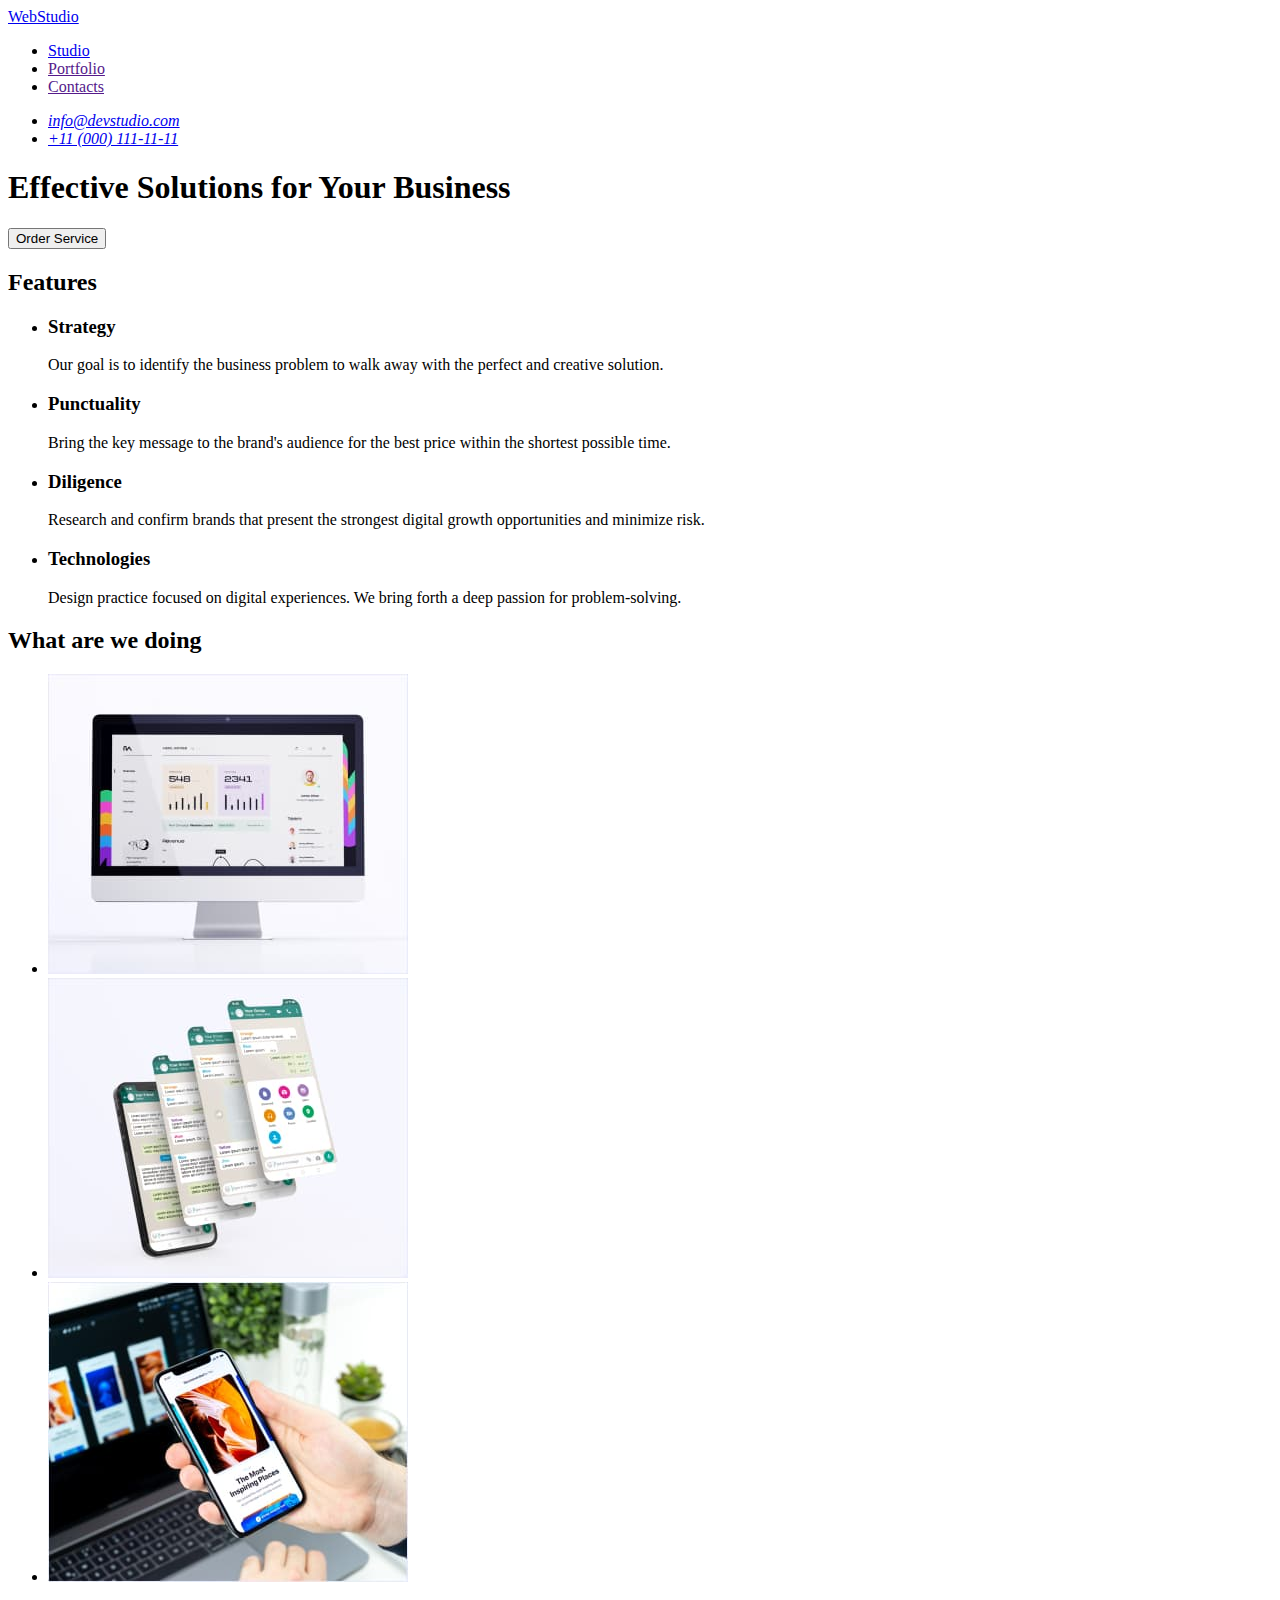
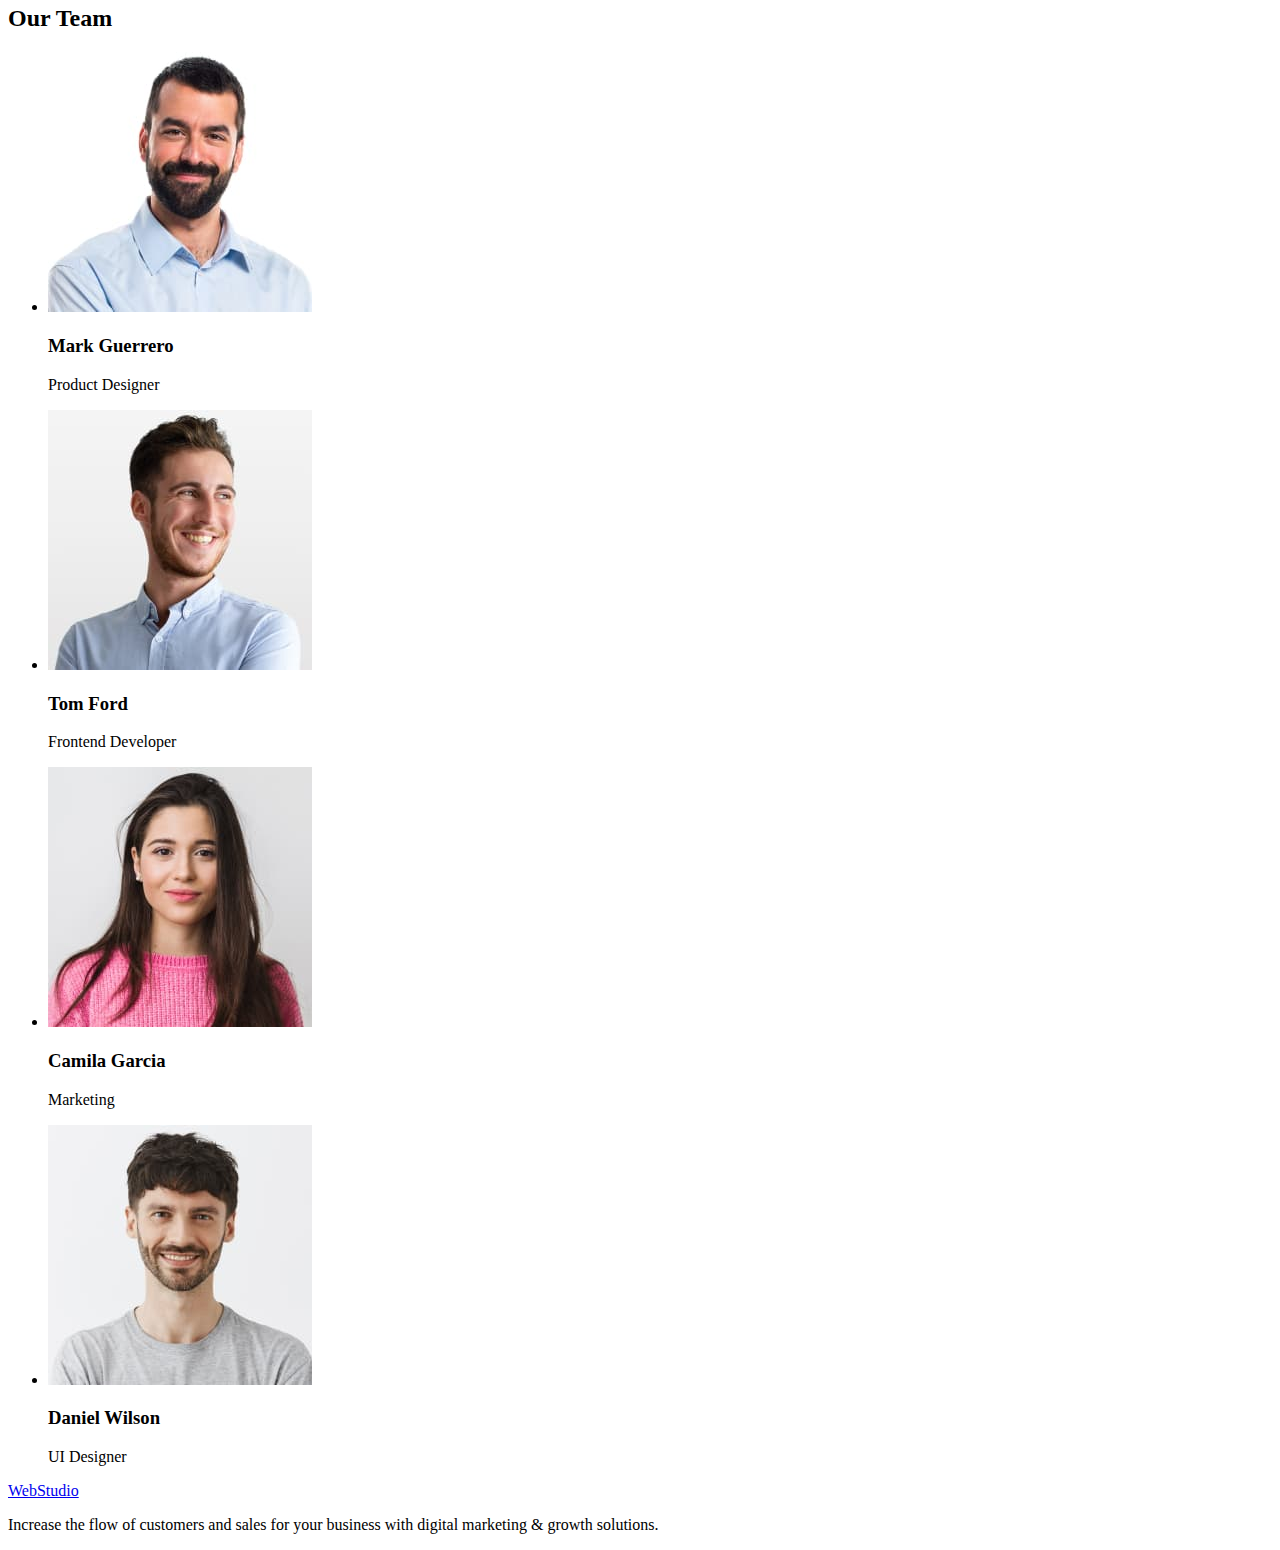
==== index.html @ 7da5b5b9 "Initial commit" ====
<!DOCTYPE html>
<html lang="en">
    <head>
        <meta charset="UTF-8" />
        <meta name="viewport" content="width=device-width, initial-scale=1.0" />
        <title>WEB Studio</title>
    </head>
    <body>
        <header>
            <nav>
                <a href="./index.html">WebStudio</a>
                <ul>
                    <li>
                        <a href="./index.html">Studio</a>
                    </li>
                    <li>
                        <a href="">Portfolio</a>
                    </li>
                    <li>
                        <a href="">Contacts</a>
                    </li>
                </ul>
            </nav>
            <address>
                <ul>
                    <li>
                        <a href="mailto:info@devstudio.com"
                            >info@devstudio.com</a
                        >
                    </li>
                    <li>
                        <a href="tel:+110001111111">+11 (000) 111-11-11</a>
                    </li>
                </ul>
            </address>
        </header>
        <main>
            <section>
                <h1>Effective Solutions for Your Business</h1>
                <button type="button">Order Service</button>
            </section>

            <section>
                <h2>Features</h2>
                <ul>
                    <li>
                        <h3>Strategy</h3>
                        <p>
                            Our goal is to identify the business problem to walk
                            away with the perfect and creative solution.
                        </p>
                    </li>
                    <li>
                        <h3>Punctuality</h3>
                        <p>
                            Bring the key message to the brand's audience for
                            the best price within the shortest possible time.
                        </p>
                    </li>
                    <li>
                        <h3>Diligence</h3>
                        <p>
                            Research and confirm brands that present the
                            strongest digital growth opportunities and minimize
                            risk.
                        </p>
                    </li>
                    <li>
                        <h3>Technologies</h3>
                        <p>
                            Design practice focused on digital experiences. We
                            bring forth a deep passion for problem-solving.
                        </p>
                    </li>
                </ul>
            </section>

            <section>
                <h2>What are we doing</h2>
                <ul>
                    <li>
                        <img src="./images/img1.jpg" alt="PC" width="360" />
                    </li>
                    <li>
                        <img src="./images/img2.jpg" alt="Mobile" width="360" />
                    </li>
                    <li>
                        <img src="./images/img3.jpg" alt="Phone" width="360" />
                    </li>
                </ul>
            </section>

            <section>
                <h2>Our Team</h2>
                <ul>
                    <li>
                        <img
                            src="./images/photo1.jpg"
                            alt="Mark Guerrero"
                            width="264"
                        />
                        <h3>Mark Guerrero</h3>
                        <p>Product Designer</p>
                    </li>
                    <li>
                        <img
                            src="./images/photo2.jpg"
                            alt="Tom Ford"
                            width="264"
                        />
                        <h3>Tom Ford</h3>
                        <p>Frontend Developer</p>
                    </li>
                    <li>
                        <img
                            src="./images/photo3.jpg"
                            alt="Camila Garcia"
                            width="264"
                        />
                        <h3>Camila Garcia</h3>
                        <p>Marketing</p>
                    </li>
                    <li>
                        <img
                            src="./images/photo4.jpg"
                            alt="Daniel Wilson"
                            width="264"
                        />
                        <h3>Daniel Wilson</h3>
                        <p>UI Designer</p>
                    </li>
                </ul>
            </section>
        </main>
        <footer>
            <a href="./index.html">WebStudio</a>
            <p>
                Increase the flow of customers and sales for your business with
                digital marketing & growth solutions.
            </p>
        </footer>
    </body>
</html>
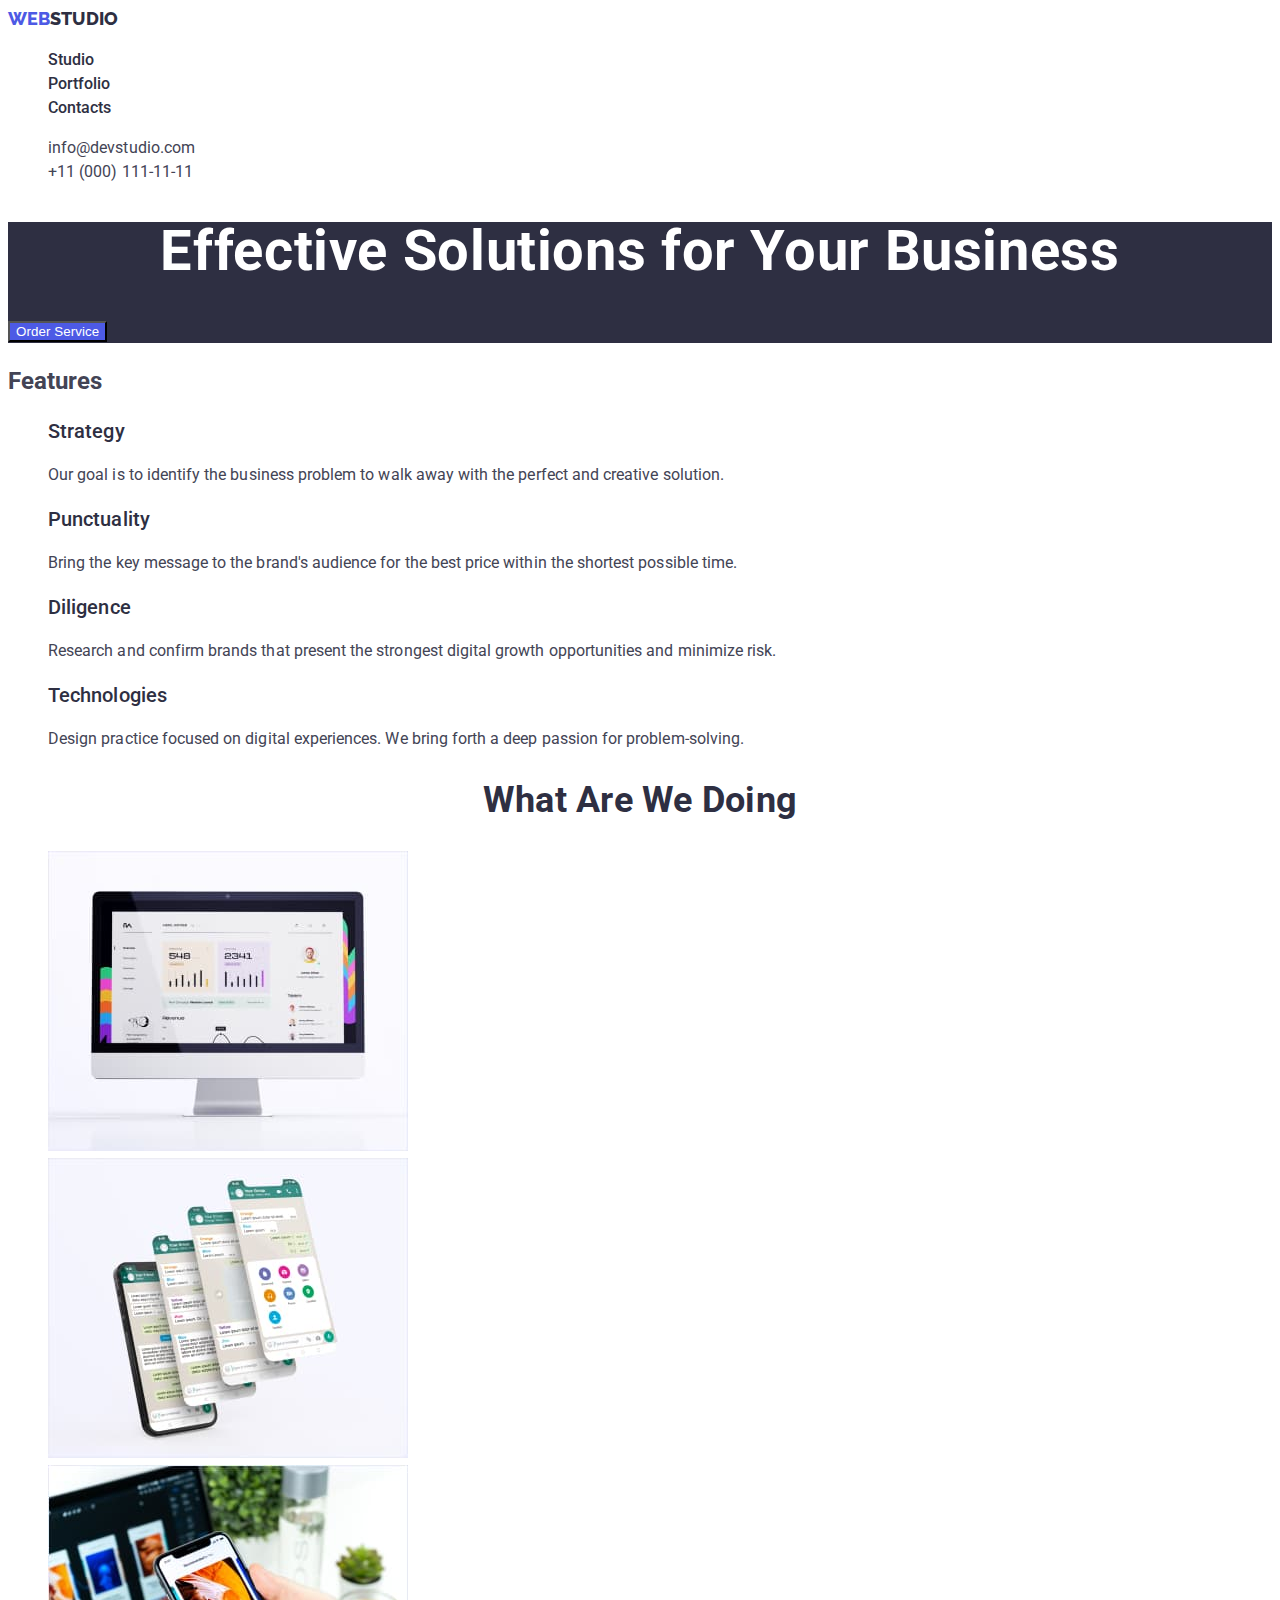
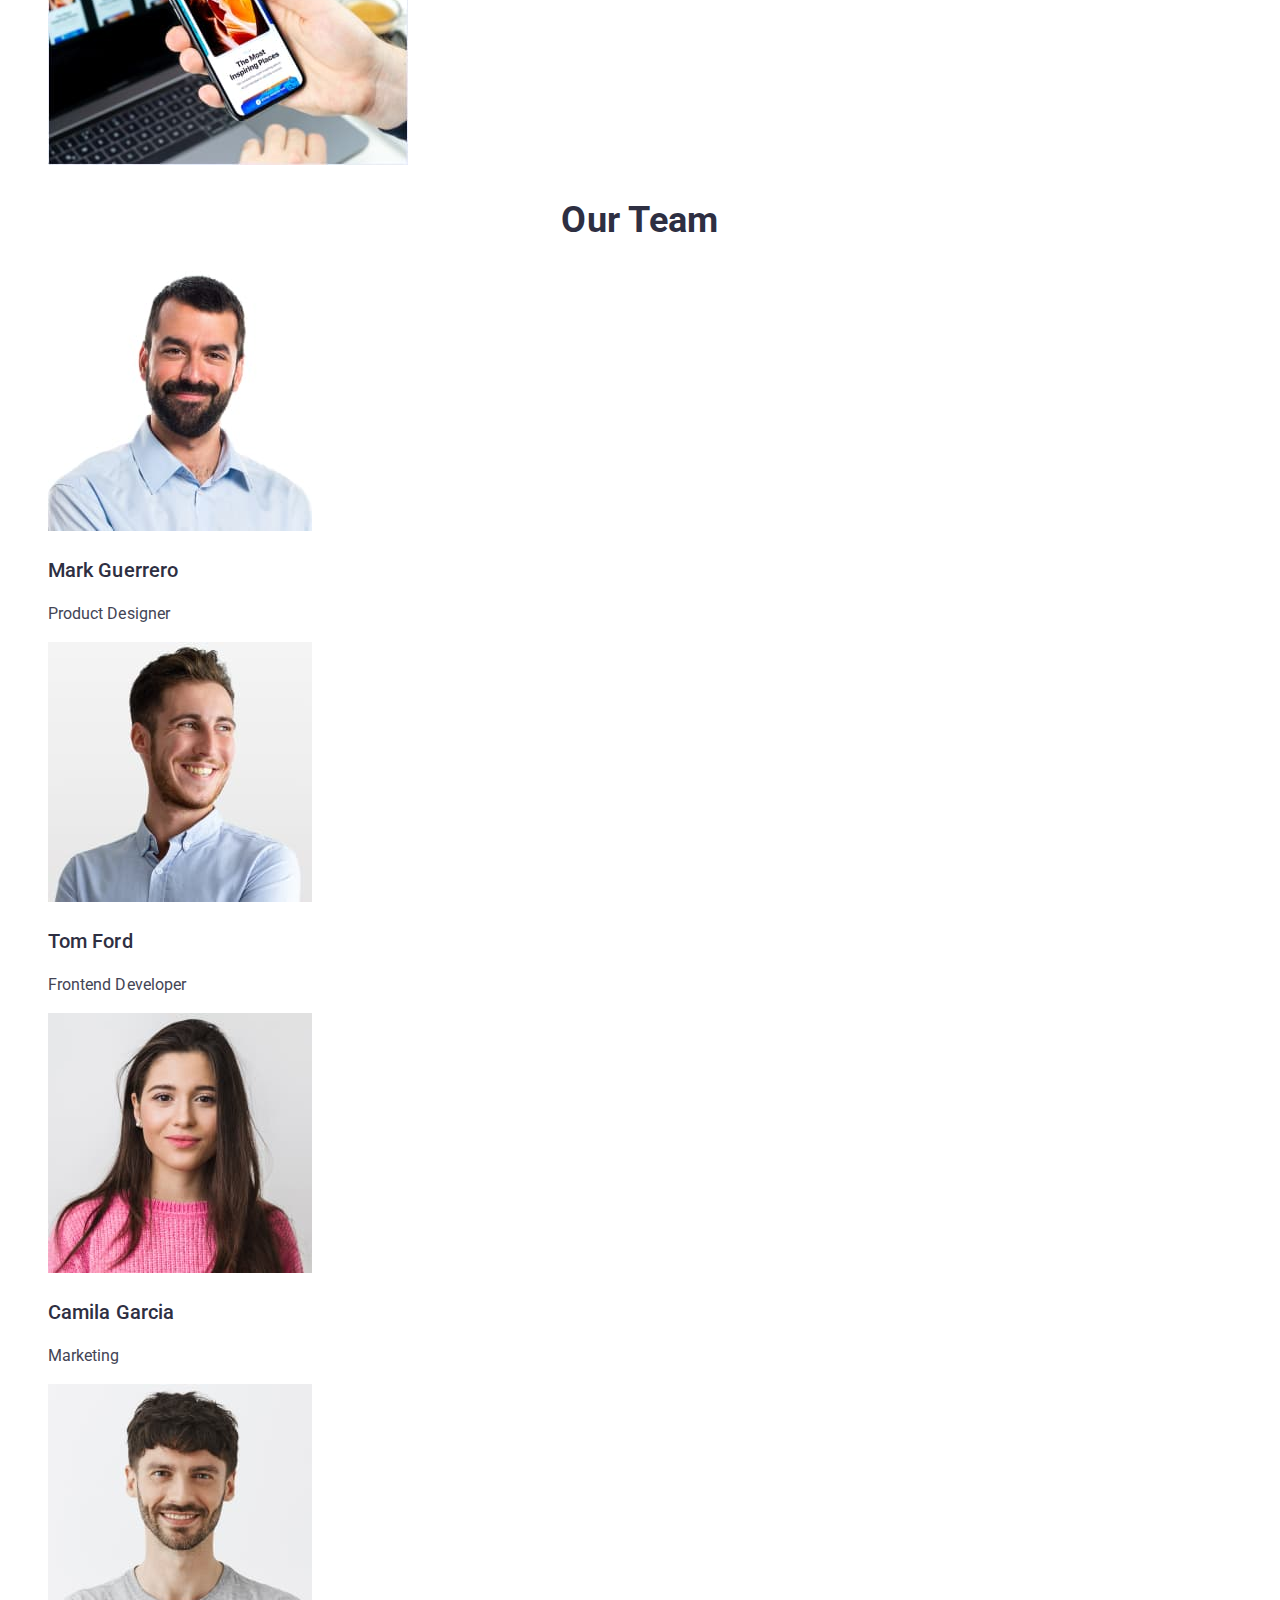
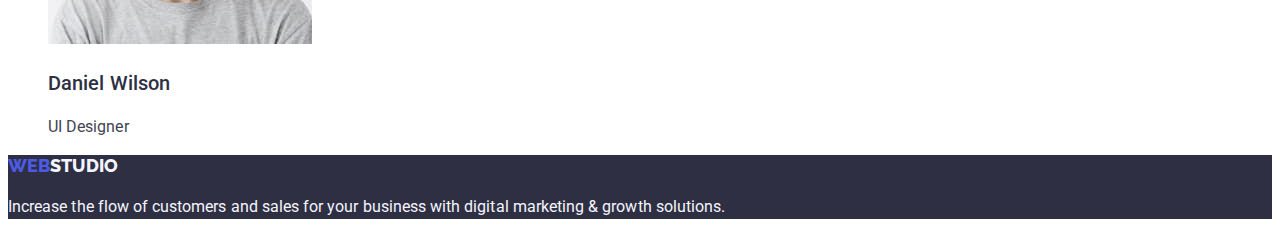
==== commit 8c2a7e2b: "added portfolio + styles" ====
--- a/index.html
+++ b/index.html
@@ -1,143 +1,139 @@
 <!DOCTYPE html>
 <html lang="en">
-    <head>
-        <meta charset="UTF-8" />
-        <meta name="viewport" content="width=device-width, initial-scale=1.0" />
-        <title>WEB Studio</title>
-    </head>
-    <body>
-        <header>
-            <nav>
-                <a href="./index.html">WebStudio</a>
-                <ul>
-                    <li>
-                        <a href="./index.html">Studio</a>
-                    </li>
-                    <li>
-                        <a href="">Portfolio</a>
-                    </li>
-                    <li>
-                        <a href="">Contacts</a>
-                    </li>
-                </ul>
-            </nav>
-            <address>
-                <ul>
-                    <li>
-                        <a href="mailto:info@devstudio.com"
-                            >info@devstudio.com</a
-                        >
-                    </li>
-                    <li>
-                        <a href="tel:+110001111111">+11 (000) 111-11-11</a>
-                    </li>
-                </ul>
-            </address>
-        </header>
-        <main>
-            <section>
-                <h1>Effective Solutions for Your Business</h1>
-                <button type="button">Order Service</button>
-            </section>
+  <head>
+    <meta charset="UTF-8" />
+    <meta name="viewport" content="width=device-width, initial-scale=1.0" />
+    <title>WEB Studio</title>
+    <link rel="preconnect" href="https://fonts.googleapis.com" />
+    <link rel="preconnect" href="https://fonts.gstatic.com" crossorigin />
+    <link
+      href="https://fonts.googleapis.com/css2?family=Raleway:wght@800&family=Roboto:wght@400;500;700&display=swap"
+      rel="stylesheet"
+    />
+    <link rel="stylesheet" href="./styles.css" />
+  </head>
+  <body>
+    <header>
+      <nav class="navigation">
+        <a href="./index.html" class="logo link"
+          ><span class="accent">Web</span>Studio</a
+        >
+        <ul class="nav-list list">
+          <li>
+            <a href="./index.html" class="nav-link link">Studio</a>
+          </li>
+          <li>
+            <a href="./portfolio.html" class="nav-link link">Portfolio</a>
+          </li>
+          <li>
+            <a href="" class="nav-link link">Contacts</a>
+          </li>
+        </ul>
+      </nav>
+      <address>
+        <ul class="address-list list">
+          <li>
+            <a href="mailto:info@devstudio.com" class="address-link link"
+              >info@devstudio.com</a
+            >
+          </li>
+          <li>
+            <a href="tel:+110001111111" class="address-link link"
+              >+11 (000) 111-11-11</a
+            >
+          </li>
+        </ul>
+      </address>
+    </header>
+    <main>
+      <section class="hero">
+        <h1 class="hero-title">Effective Solutions for Your Business</h1>
+        <button type="button" class="btn">Order Service</button>
+      </section>
 
-            <section>
-                <h2>Features</h2>
-                <ul>
-                    <li>
-                        <h3>Strategy</h3>
-                        <p>
-                            Our goal is to identify the business problem to walk
-                            away with the perfect and creative solution.
-                        </p>
-                    </li>
-                    <li>
-                        <h3>Punctuality</h3>
-                        <p>
-                            Bring the key message to the brand's audience for
-                            the best price within the shortest possible time.
-                        </p>
-                    </li>
-                    <li>
-                        <h3>Diligence</h3>
-                        <p>
-                            Research and confirm brands that present the
-                            strongest digital growth opportunities and minimize
-                            risk.
-                        </p>
-                    </li>
-                    <li>
-                        <h3>Technologies</h3>
-                        <p>
-                            Design practice focused on digital experiences. We
-                            bring forth a deep passion for problem-solving.
-                        </p>
-                    </li>
-                </ul>
-            </section>
+      <section>
+        <h2>Features</h2>
+        <ul class="list">
+          <li>
+            <h3 class="subtitle">Strategy</h3>
+            <p class="text">
+              Our goal is to identify the business problem to walk away with the
+              perfect and creative solution.
+            </p>
+          </li>
+          <li>
+            <h3 class="subtitle">Punctuality</h3>
+            <p>
+              Bring the key message to the brand's audience for the best price
+              within the shortest possible time.
+            </p>
+          </li>
+          <li>
+            <h3 class="subtitle">Diligence</h3>
+            <p>
+              Research and confirm brands that present the strongest digital
+              growth opportunities and minimize risk.
+            </p>
+          </li>
+          <li>
+            <h3 class="subtitle">Technologies</h3>
+            <p>
+              Design practice focused on digital experiences. We bring forth a
+              deep passion for problem-solving.
+            </p>
+          </li>
+        </ul>
+      </section>
 
-            <section>
-                <h2>What are we doing</h2>
-                <ul>
-                    <li>
-                        <img src="./images/img1.jpg" alt="PC" width="360" />
-                    </li>
-                    <li>
-                        <img src="./images/img2.jpg" alt="Mobile" width="360" />
-                    </li>
-                    <li>
-                        <img src="./images/img3.jpg" alt="Phone" width="360" />
-                    </li>
-                </ul>
-            </section>
+      <section class="wokr">
+        <h2 class="section-title">What are we doing</h2>
+        <ul class="list">
+          <li>
+            <img src="./images/img1.jpg" alt="PC" width="360" />
+          </li>
+          <li>
+            <img src="./images/img2.jpg" alt="Mobile" width="360" />
+          </li>
+          <li>
+            <img src="./images/img3.jpg" alt="Phone" width="360" />
+          </li>
+        </ul>
+      </section>
 
-            <section>
-                <h2>Our Team</h2>
-                <ul>
-                    <li>
-                        <img
-                            src="./images/photo1.jpg"
-                            alt="Mark Guerrero"
-                            width="264"
-                        />
-                        <h3>Mark Guerrero</h3>
-                        <p>Product Designer</p>
-                    </li>
-                    <li>
-                        <img
-                            src="./images/photo2.jpg"
-                            alt="Tom Ford"
-                            width="264"
-                        />
-                        <h3>Tom Ford</h3>
-                        <p>Frontend Developer</p>
-                    </li>
-                    <li>
-                        <img
-                            src="./images/photo3.jpg"
-                            alt="Camila Garcia"
-                            width="264"
-                        />
-                        <h3>Camila Garcia</h3>
-                        <p>Marketing</p>
-                    </li>
-                    <li>
-                        <img
-                            src="./images/photo4.jpg"
-                            alt="Daniel Wilson"
-                            width="264"
-                        />
-                        <h3>Daniel Wilson</h3>
-                        <p>UI Designer</p>
-                    </li>
-                </ul>
-            </section>
-        </main>
-        <footer>
-            <a href="./index.html">WebStudio</a>
-            <p>
-                Increase the flow of customers and sales for your business with
-                digital marketing & growth solutions.
-            </p>
-        </footer>
-    </body>
+      <section>
+        <h2 class="section-title">Our Team</h2>
+        <ul class="list">
+          <li>
+            <img src="./images/photo1.jpg" alt="Mark Guerrero" width="264" />
+            <h3 class="subtitle">Mark Guerrero</h3>
+            <p>Product Designer</p>
+          </li>
+          <li>
+            <img src="./images/photo2.jpg" alt="Tom Ford" width="264" />
+            <h3 class="subtitle">Tom Ford</h3>
+            <p>Frontend Developer</p>
+          </li>
+          <li>
+            <img src="./images/photo3.jpg" alt="Camila Garcia" width="264" />
+            <h3 class="subtitle">Camila Garcia</h3>
+            <p>Marketing</p>
+          </li>
+          <li>
+            <img src="./images/photo4.jpg" alt="Daniel Wilson" width="264" />
+            <h3 class="subtitle">Daniel Wilson</h3>
+            <p>UI Designer</p>
+          </li>
+        </ul>
+      </section>
+    </main>
+    <footer class="footer">
+      <a href="./index.html" class="footer-logo logo link"
+        ><span class="accent">Web</span>Studio</a
+      >
+      <p class="footer-text">
+        Increase the flow of customers and sales for your business with digital
+        marketing & growth solutions.
+      </p>
+    </footer>
+  </body>
 </html>
--- a/styles.css
+++ b/styles.css
@@ -0,0 +1,161 @@
+/* ============== COMMON STYLES ============== */
+:root {
+    --iris: #4D5AE5;
+    --ocean: #404BBF;
+    --white: #FFFFFF;
+    --navy-blue: #2E2F42;
+    --slate: #434455;
+    --cloud: #F4F4FD;
+    --cornflower:#E7E9FC;
+}
+
+.list {
+    list-style-type: none;
+}
+
+.link {
+    text-decoration: none;
+}
+
+button {
+    cursor: pointer;
+}
+
+body {
+    font-family: 'Roboto', sans-serif;
+    font-size: 16px;
+    font-weight: 400;
+    line-height: 1.5;
+    letter-spacing: 0.0032em;
+    color: var(--slate);
+}
+
+.section-title {
+    text-align: center;
+    font-size: 36px;
+    font-weight: 700;
+    line-height: 1.11;
+    letter-spacing: 0.0072em;
+    text-transform: capitalize;
+    color: var(--navy-blue);
+}
+/* ============== COMMON STYLES ============== */
+
+/* ============== HEDER STYLES ============== */
+.logo{
+    font-family: 'Raleway', sans-serif;
+    color: var(--navy-blue);
+    font-size: 18px;
+    font-weight: 800;
+    line-height: 1.17;
+    letter-spacing: 0.0054em;
+    text-transform: uppercase;       
+}
+
+.accent {
+    color: var(--iris);
+}
+
+.nav-link {
+    color: var(--navy-blue);
+    font-weight: 500;
+    font-style: normal;
+}
+
+.address-link {
+    color: var(--slate);
+    font-family: Roboto;
+    font-style: normal;
+}
+
+.nav-link:hover,
+.nav-link:focus,
+.address-link:hover,
+.address-link:focus {
+    color: var(--ocean);
+}
+/* ============== HEDER STYLES ============== */
+
+/* ============== HERO STYLES ============== */
+.hero{
+    background-color: var(--navy-blue);
+}
+
+.hero-title {
+    text-align: center;
+    font-size: 56px;
+    font-weight: 700;
+    line-height: 1.07;
+    letter-spacing: 0.0112em;
+    color: var(--white);
+}
+
+.btn {
+    color: var(--white);
+    font-weight: 500;
+    letter-spacing: 0.0064em;
+    background-color: #4D5AE5;
+}
+
+.btn:hover,
+.btn:focus {
+    background-color: var(--ocean);
+}
+
+/* ============== HERO STYLES ============== */
+
+/* ============== Features STYLES ============== */
+
+.subtitle {
+    color: var(--navy-blue);
+    font-size: 20px;
+    font-weight: 500;
+    line-height: 1.2;
+    letter-spacing: 0.004em;
+}
+
+
+/* ============== Features STYLES ============== */
+
+
+/* ============== Work STYLES ============== */
+
+
+
+
+/* ============== Work STYLES ============== */
+
+/* ============== Footer STYLES ============== */
+
+.footer {
+    background-color: var(--navy-blue);
+}
+
+.footer-logo {
+color: var(--cloud);
+}
+
+.footer-text{
+color: var(--cloud);
+}
+
+/* ============== Footer STYLES ============== */
+
+/* ============== PORTFOLIO STYLES ============== */
+
+.portfolio-btn{
+    border-radius: 4px;
+    border: 1px solid var(--cornflower);
+    background: var(--cloud);
+    text-align: center;
+    font-weight: 500;
+    letter-spacing: 0.0064em;
+    color: var(--iris);
+}
+
+.portfolio-btn:hover,
+.portfolio-btn:focus {
+    background: var(--ocean);
+    counter-reset: var(--white);
+}
+/* ============== PORTFOLIO STYLES ============== */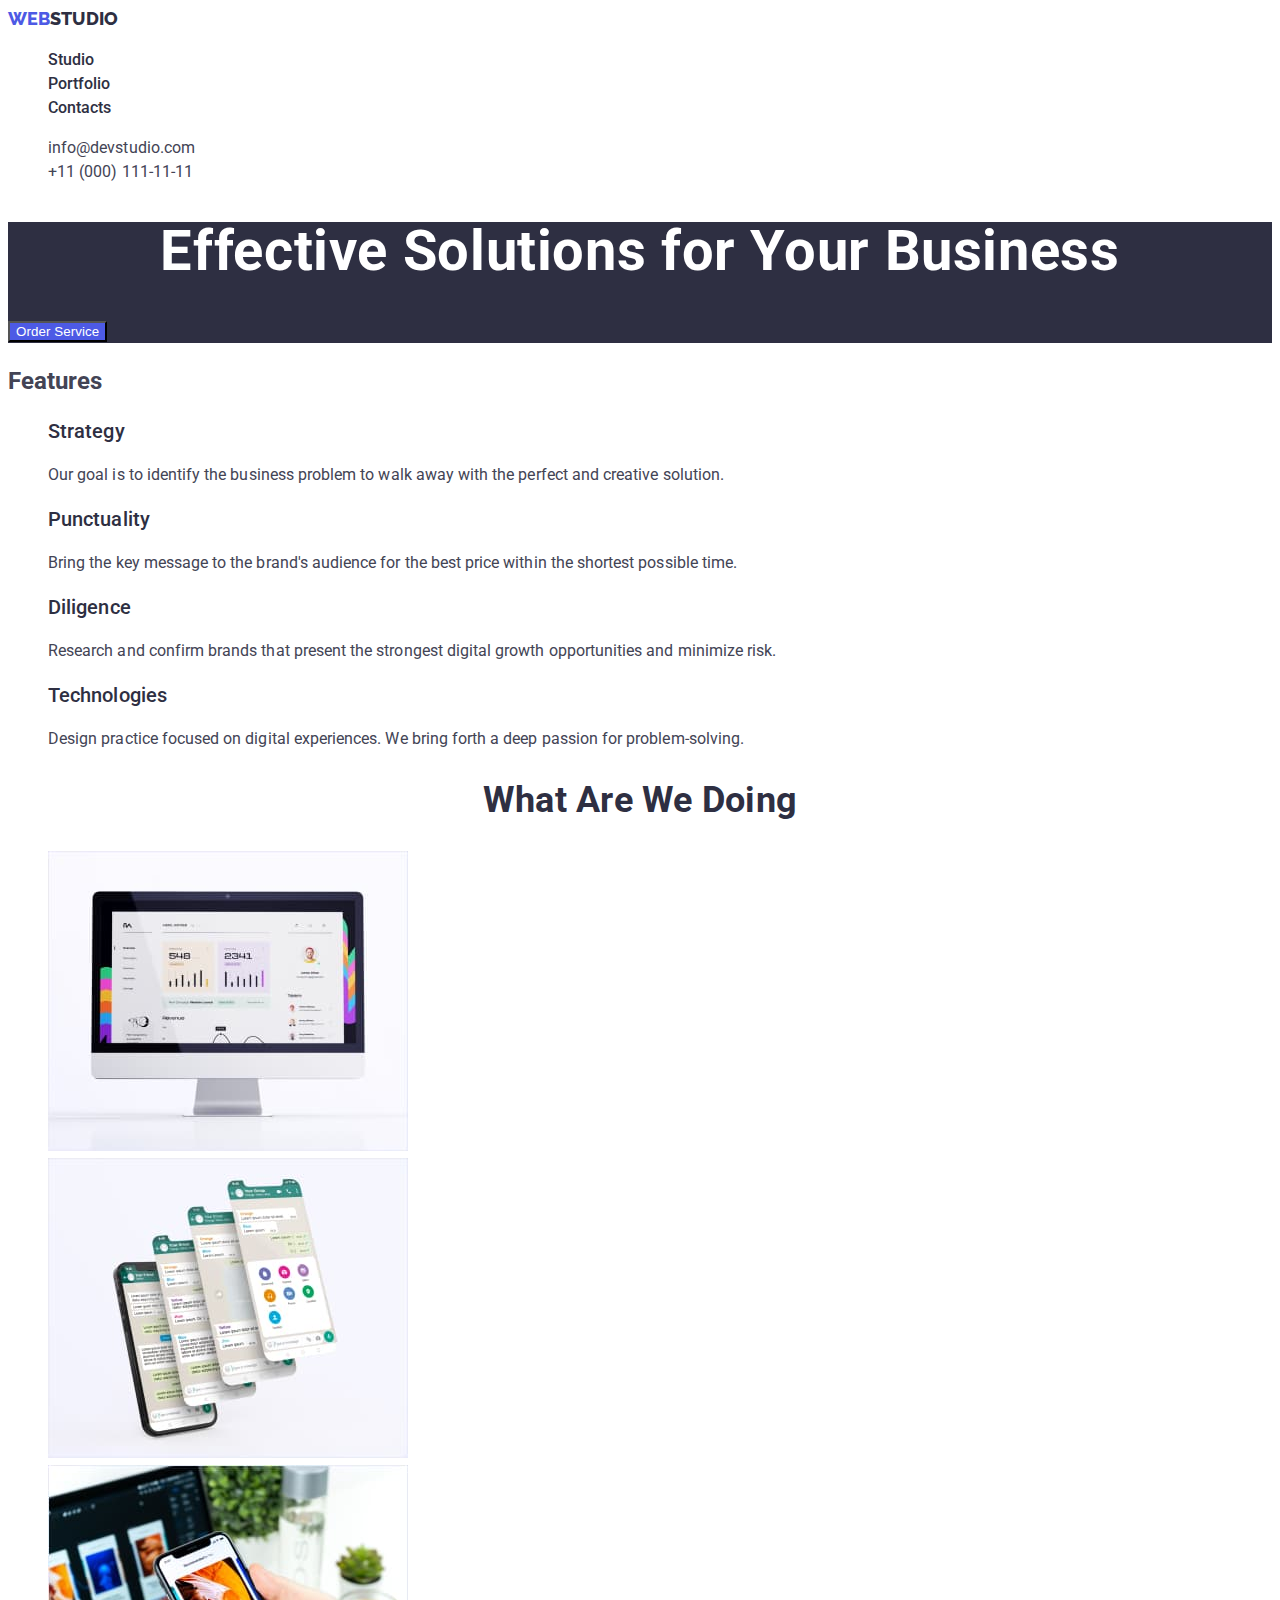
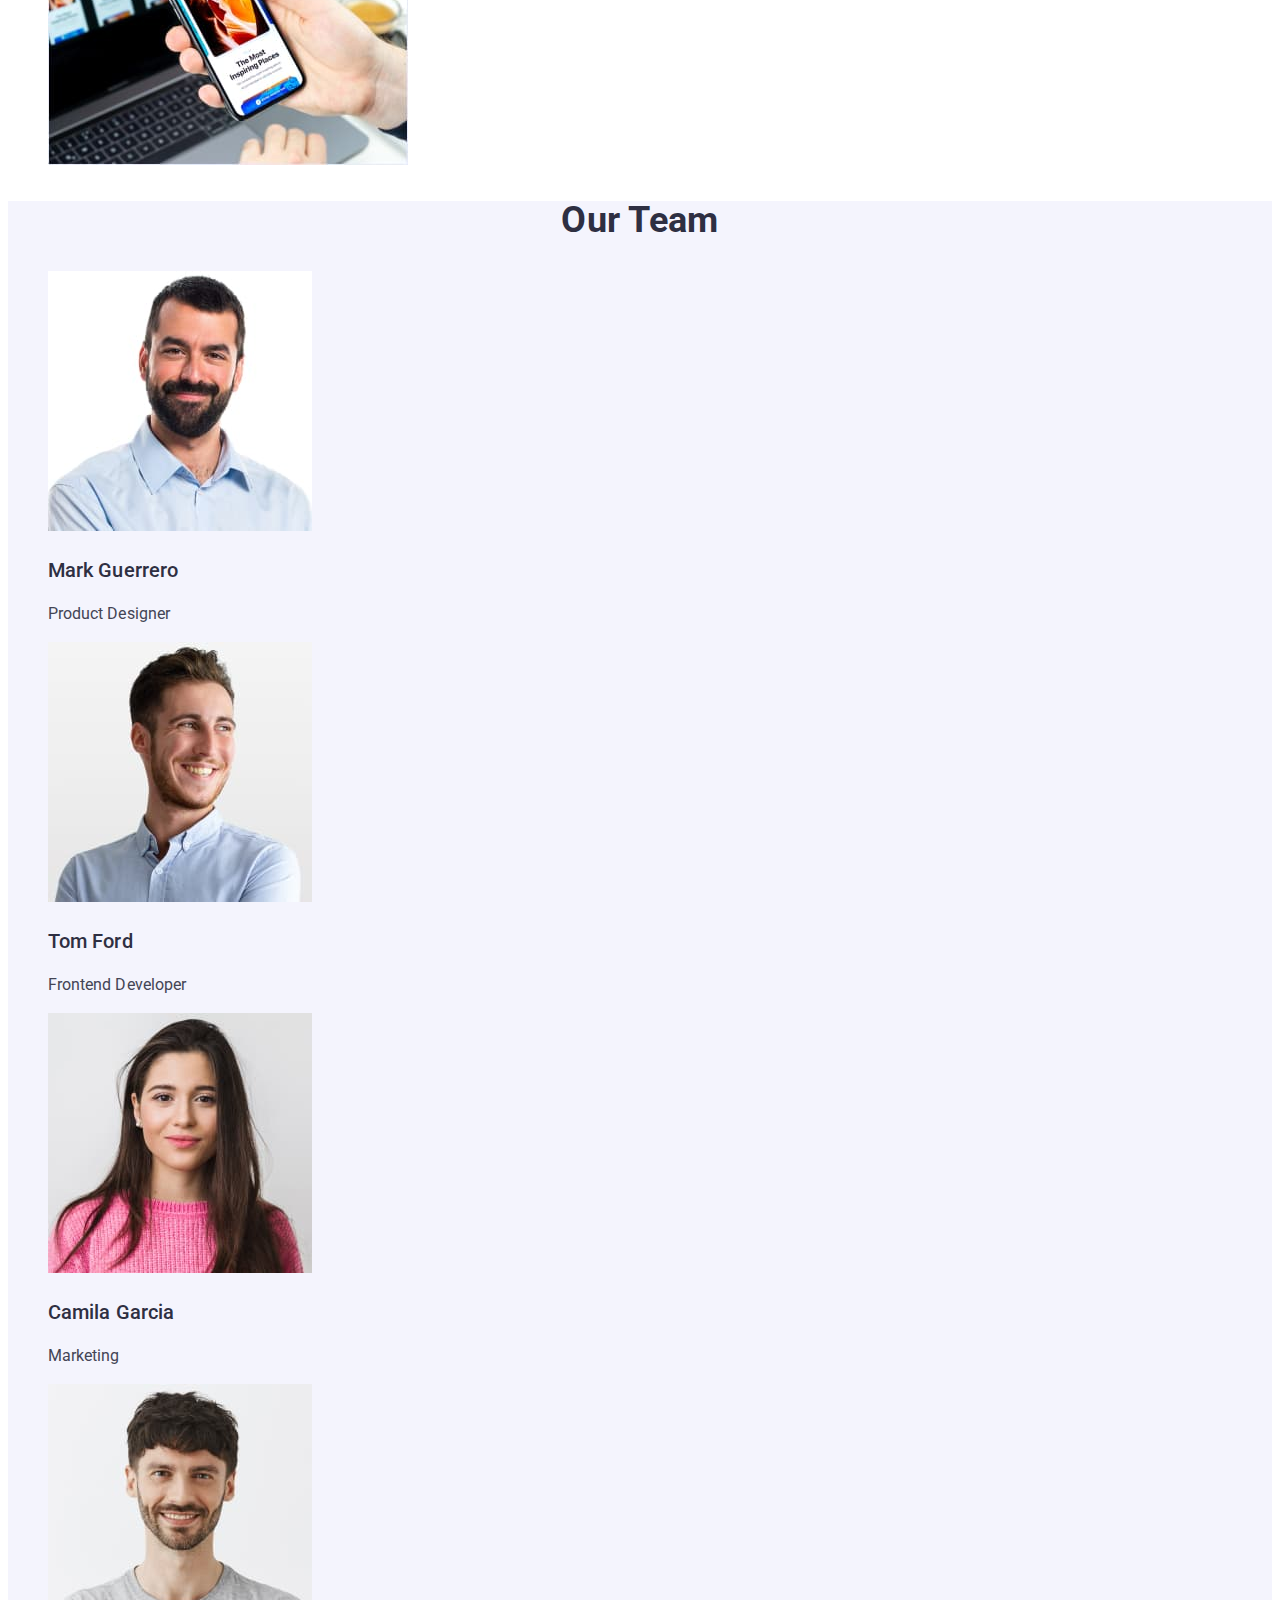
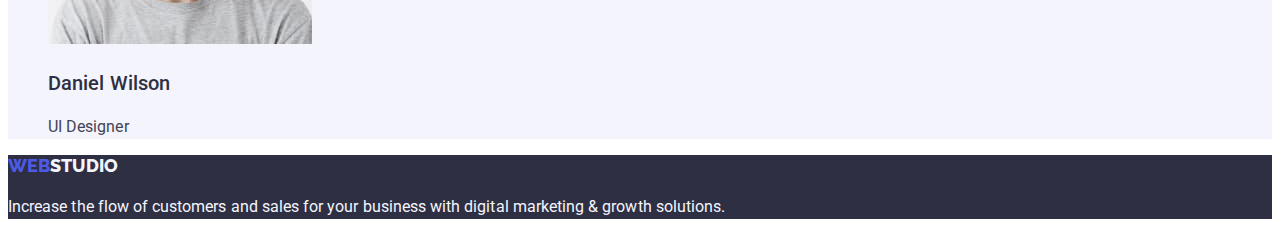
==== commit 2d67d040: "fix background" ====
--- a/index.html
+++ b/index.html
@@ -100,7 +100,7 @@
         </ul>
       </section>
 
-      <section>
+      <section class="team">
         <h2 class="section-title">Our Team</h2>
         <ul class="list">
           <li>
--- a/styles.css
+++ b/styles.css
@@ -118,12 +118,14 @@
 /* ============== Features STYLES ============== */
 
 
-/* ============== Work STYLES ============== */
+/* ============== Team STYLES ============== */
 
 
+.team {
+    background-color: var(--cloud);
+}
 
-
-/* ============== Work STYLES ============== */
+/* ============== Team STYLES ============== */
 
 /* ============== Footer STYLES ============== */
 
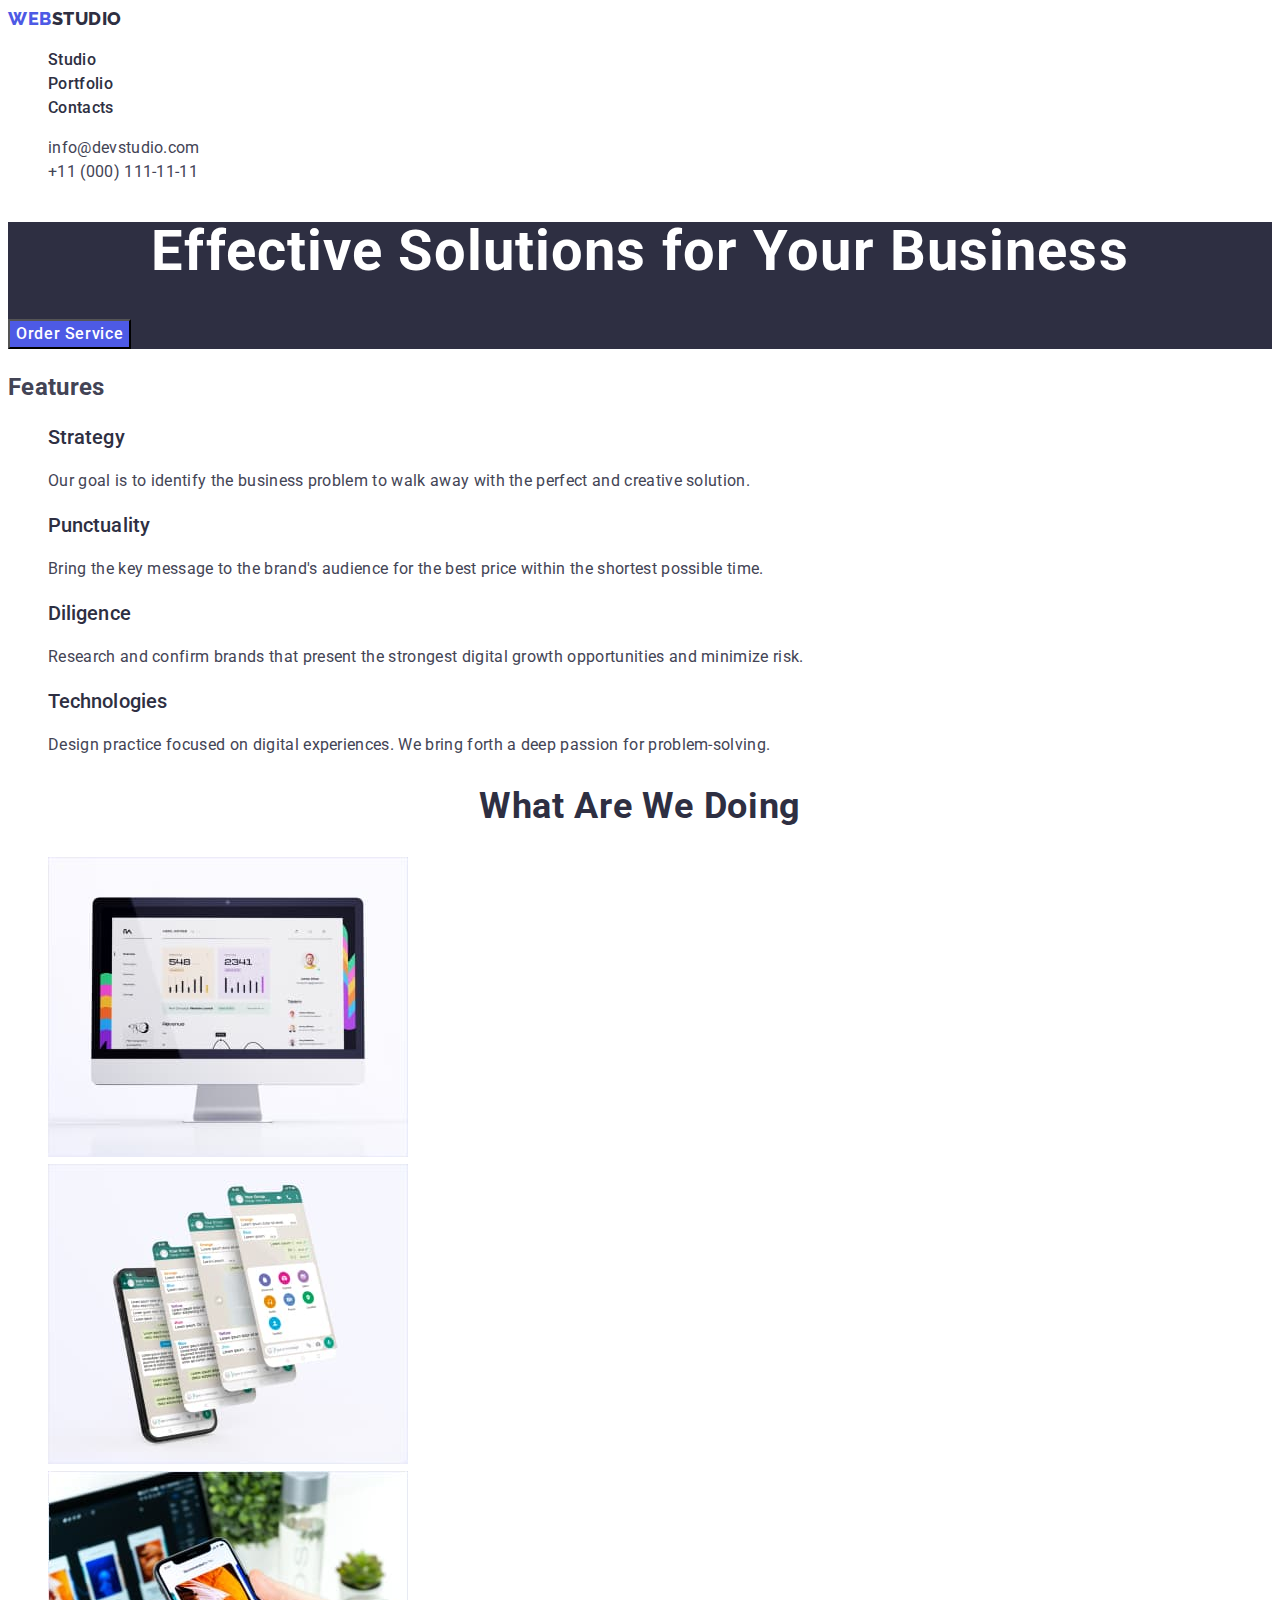
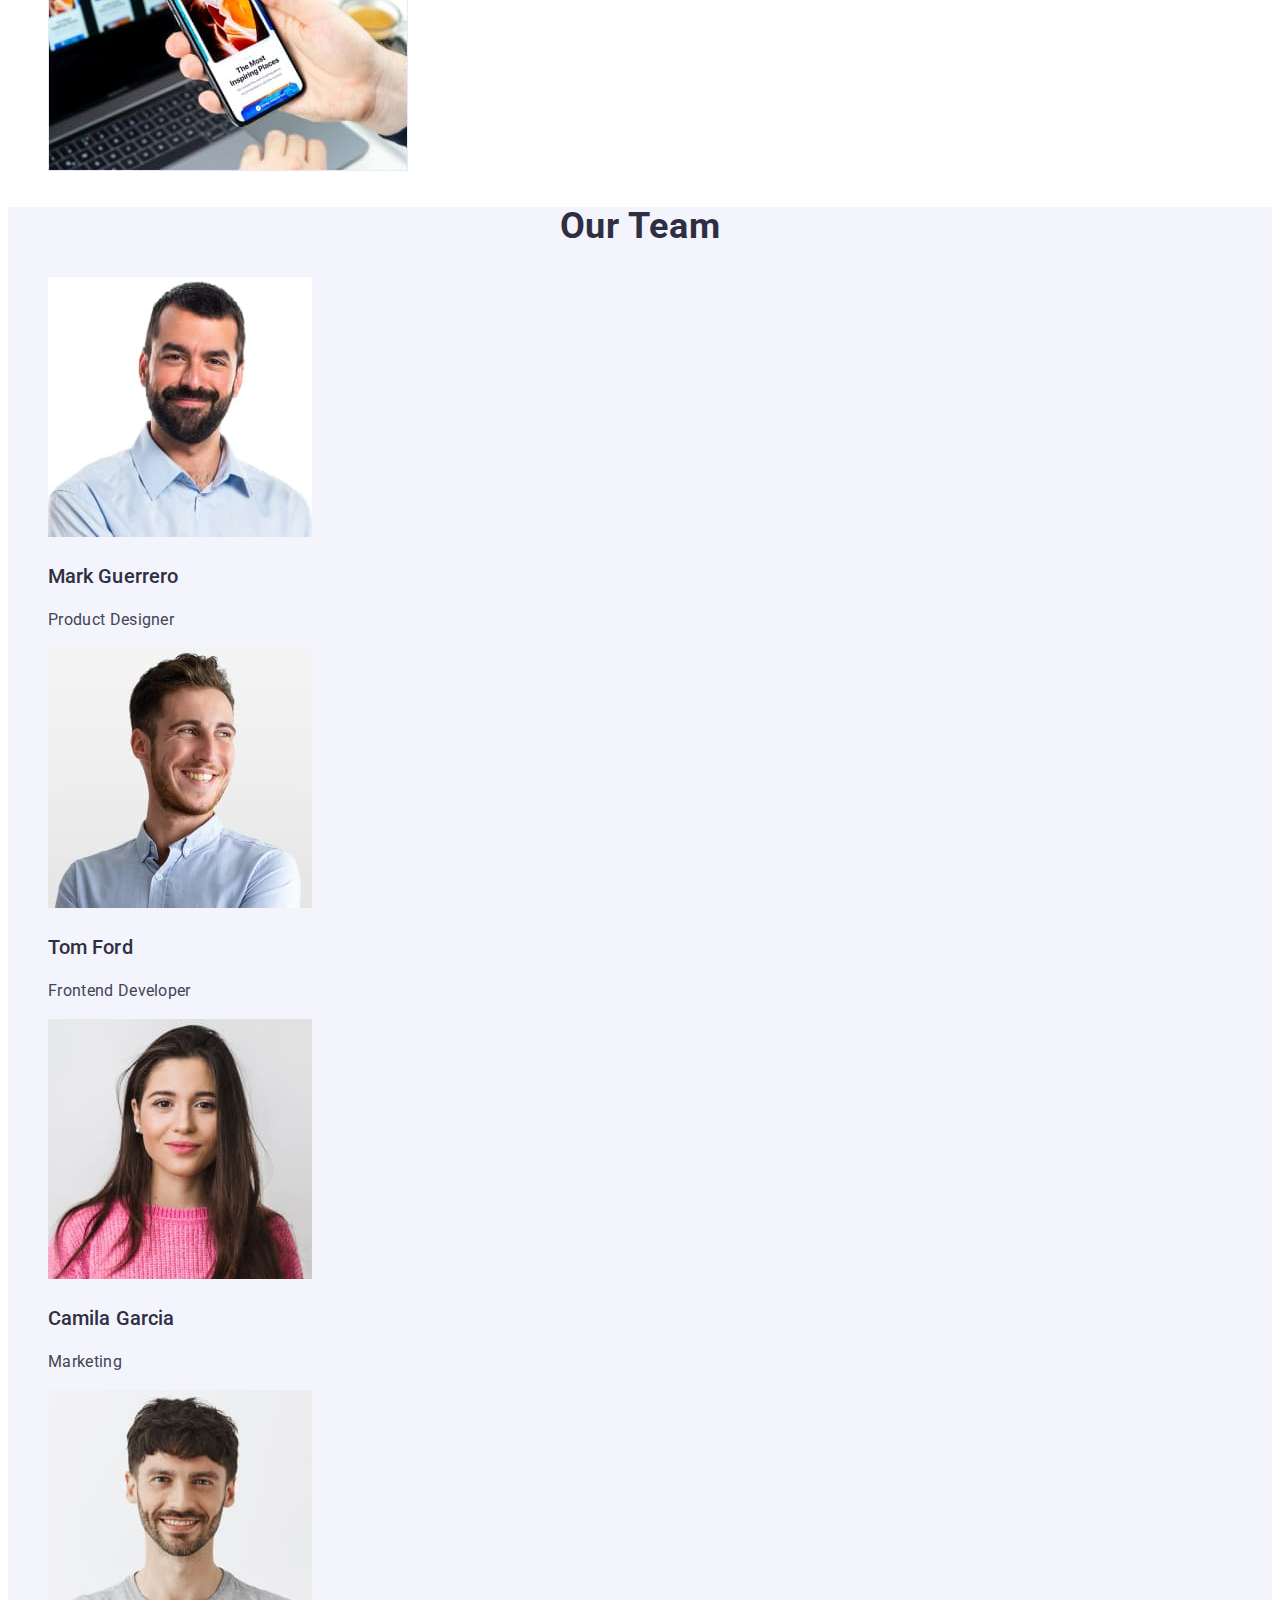
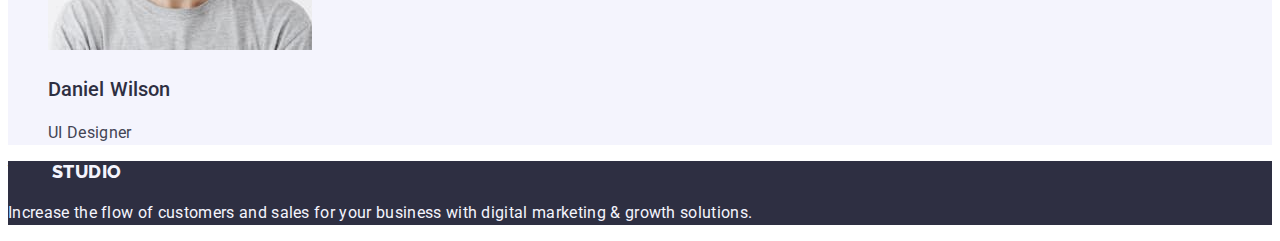
==== commit 2ba38a71: "fix" ====
--- a/index.html
+++ b/index.html
@@ -10,13 +10,13 @@
       href="https://fonts.googleapis.com/css2?family=Raleway:wght@800&family=Roboto:wght@400;500;700&display=swap"
       rel="stylesheet"
     />
-    <link rel="stylesheet" href="./styles.css" />
+    <link rel="stylesheet" href="./css/styles.css" />
   </head>
   <body>
     <header>
       <nav class="navigation">
         <a href="./index.html" class="logo link"
-          ><span class="accent">Web</span>Studio</a
+          >Web<span class="accent">Studio</span></a
         >
         <ul class="nav-list list">
           <li>
@@ -63,21 +63,21 @@
           </li>
           <li>
             <h3 class="subtitle">Punctuality</h3>
-            <p>
+            <p class="text">
               Bring the key message to the brand's audience for the best price
               within the shortest possible time.
             </p>
           </li>
           <li>
             <h3 class="subtitle">Diligence</h3>
-            <p>
+            <p class="text">
               Research and confirm brands that present the strongest digital
               growth opportunities and minimize risk.
             </p>
           </li>
           <li>
             <h3 class="subtitle">Technologies</h3>
-            <p>
+            <p class="text">
               Design practice focused on digital experiences. We bring forth a
               deep passion for problem-solving.
             </p>
@@ -106,22 +106,22 @@
           <li>
             <img src="./images/photo1.jpg" alt="Mark Guerrero" width="264" />
             <h3 class="subtitle">Mark Guerrero</h3>
-            <p>Product Designer</p>
+            <p class="text">Product Designer</p>
           </li>
           <li>
             <img src="./images/photo2.jpg" alt="Tom Ford" width="264" />
             <h3 class="subtitle">Tom Ford</h3>
-            <p>Frontend Developer</p>
+            <p class="text">Frontend Developer</p>
           </li>
           <li>
             <img src="./images/photo3.jpg" alt="Camila Garcia" width="264" />
             <h3 class="subtitle">Camila Garcia</h3>
-            <p>Marketing</p>
+            <p class="text">Marketing</p>
           </li>
           <li>
             <img src="./images/photo4.jpg" alt="Daniel Wilson" width="264" />
             <h3 class="subtitle">Daniel Wilson</h3>
-            <p>UI Designer</p>
+            <p class="text">UI Designer</p>
           </li>
         </ul>
       </section>
--- a/css/styles.css
+++ b/css/styles.css
@@ -0,0 +1,167 @@
+/* ============== COMMON STYLES ============== */
+:root {
+    --iris: #4D5AE5;
+    --ocean: #404BBF;
+    --white: #FFFFFF;
+    --navy-blue: #2E2F42;
+    --slate: #434455;
+    --cloud: #F4F4FD;
+    --cornflower:#E7E9FC;
+}
+
+.list {
+    list-style-type: none;
+}
+
+.link {
+    text-decoration: none;
+}
+
+button {
+    cursor: pointer;
+}
+
+body {
+    font-family: 'Roboto', sans-serif;
+    font-size: 16px;
+    font-weight: 400;
+    line-height: 1.5;
+    letter-spacing: 0.02em;
+    color: var(--slate);
+    background-color: var(--white);
+}
+
+.section-title {
+    text-align: center;
+    font-size: 36px;
+    font-weight: 700;
+    line-height: 1.11;
+    letter-spacing: 0.02em;
+    text-transform: capitalize;
+    color: var(--navy-blue);
+}
+/* ============== COMMON STYLES ============== */
+
+/* ============== HEDER STYLES ============== */
+.logo{
+    font-family: 'Raleway', sans-serif;
+    color: var(--iris);
+    font-size: 18px;
+    font-weight: 800;
+    line-height: 1.17;
+    letter-spacing: 0.03em;
+    text-transform: uppercase;       
+}
+
+.accent {
+    color: var(--navy-blue);
+}
+
+.nav-link {
+    color: var(--navy-blue);
+    font-weight: 500;
+    font-style: normal;
+}
+
+.address-link {
+    color: var(--slate);
+    font-family: Roboto;
+    font-style: normal;
+}
+
+.nav-link:hover,
+.nav-link:focus,
+.address-link:hover,
+.address-link:focus {
+    color: var(--ocean);
+}
+/* ============== HEDER STYLES ============== */
+
+/* ============== HERO STYLES ============== */
+.hero{
+    background-color: var(--navy-blue);
+}
+
+.hero-title {
+    text-align: center;
+    font-size: 56px;
+    font-weight: 700;
+    line-height: 1.07;
+    letter-spacing: 0.02em;
+    color: var(--white);
+}
+
+.btn {
+   font-family: inherit;
+    font-size: 16px;
+    font-weight: 500;
+    line-height: 1.5;
+    letter-spacing: 0.04em;
+    color: var(--white);
+    background-color: #4D5AE5;
+}
+
+.btn:hover,
+.btn:focus {
+    background-color: var(--ocean);
+}
+
+/* ============== HERO STYLES ============== */
+
+/* ============== Features STYLES ============== */
+
+.subtitle {
+    color: var(--navy-blue);
+    font-size: 20px;
+    font-weight: 500;
+    line-height: 1.2;
+    letter-spacing: 0.004em;
+}
+
+
+/* ============== Features STYLES ============== */
+
+
+/* ============== Team STYLES ============== */
+
+
+.team {
+    background-color: var(--cloud);
+}
+
+/* ============== Team STYLES ============== */
+
+/* ============== Footer STYLES ============== */
+
+.footer {
+    background-color: var(--navy-blue);
+}
+
+.footer-logo {
+color: var(--cloud);
+}
+
+.footer-text{
+color: var(--cloud);
+}
+
+/* ============== Footer STYLES ============== */
+
+/* ============== PORTFOLIO STYLES ============== */
+
+.portfolio-btn{
+    border-radius: 4px;
+    border: 1px solid var(--cornflower);
+    background: var(--cloud);
+    text-align: center;
+    font-weight: 500;
+    letter-spacing: 0.0064em;
+    color: var(--iris);
+}
+
+.portfolio-btn:hover,
+.portfolio-btn:focus {
+    background: var(--ocean);
+    color: var(--white);
+}
+/* ============== PORTFOLIO STYLES ============== */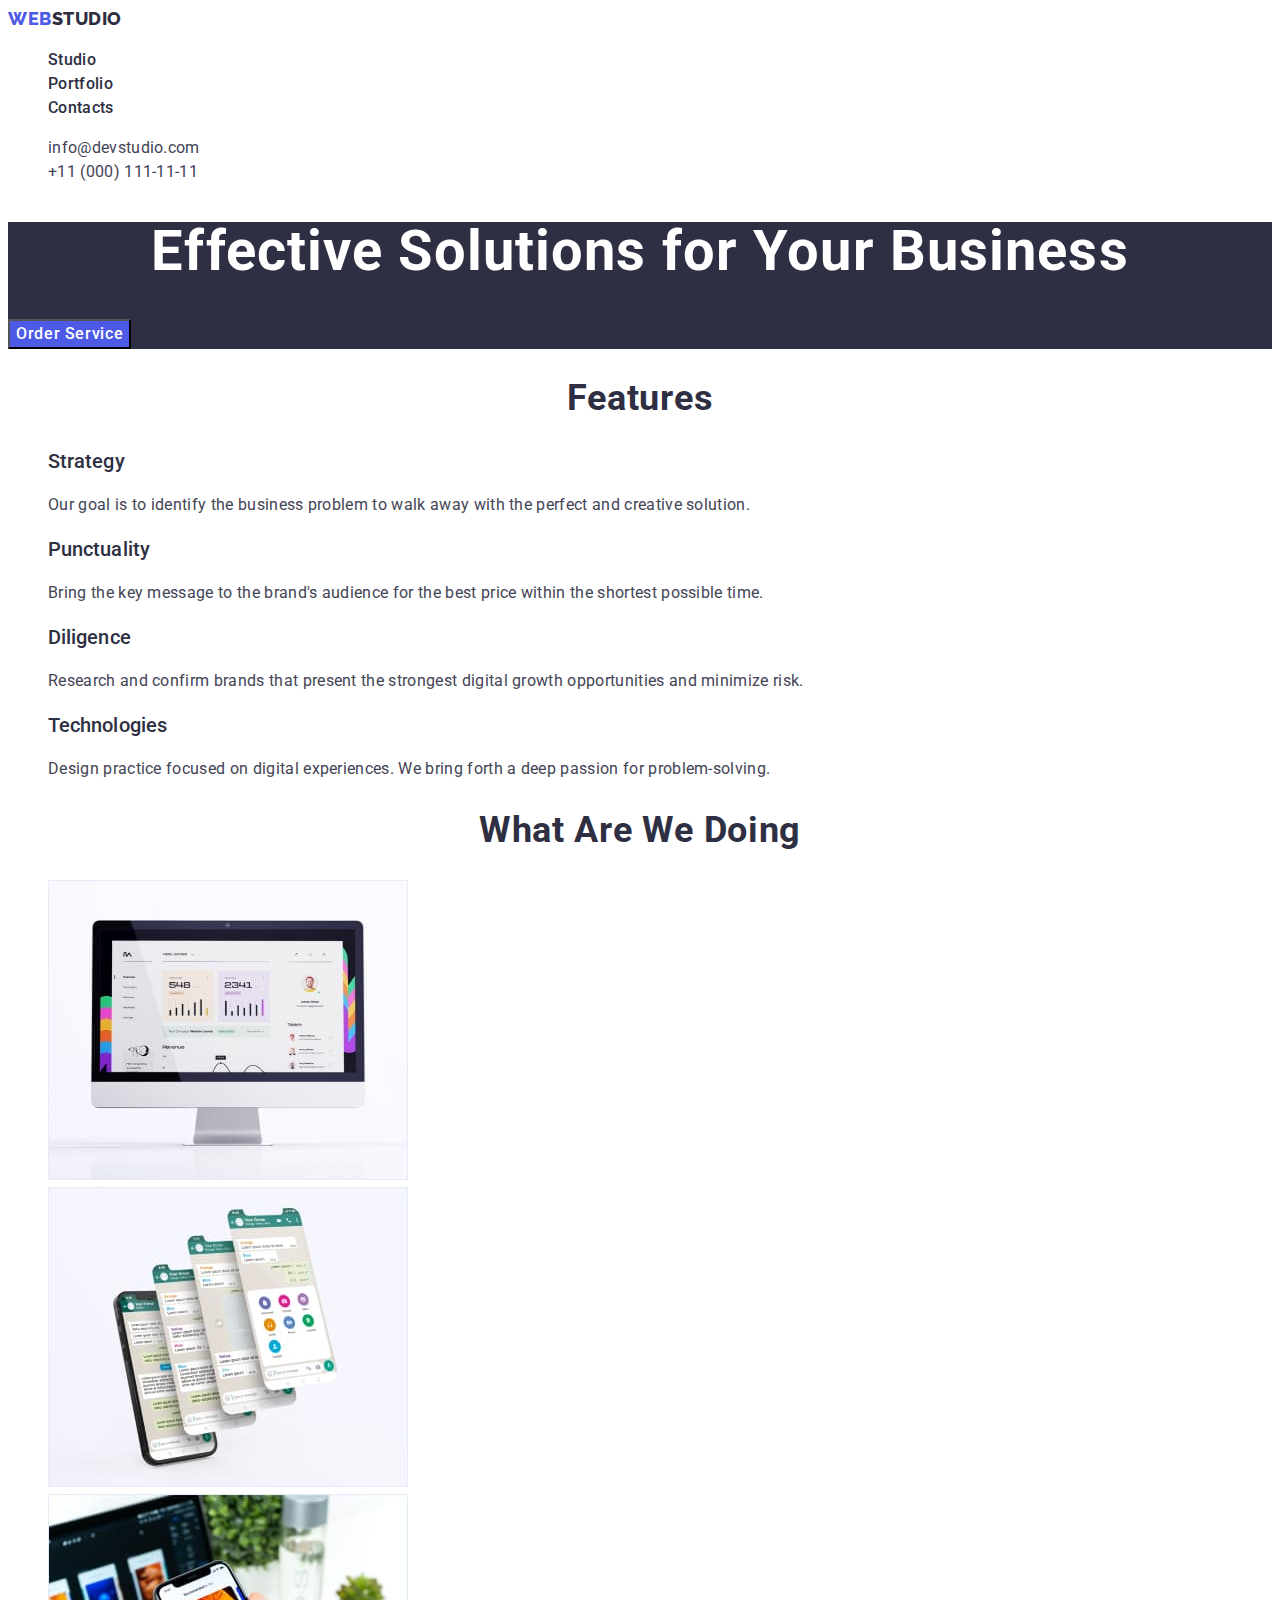
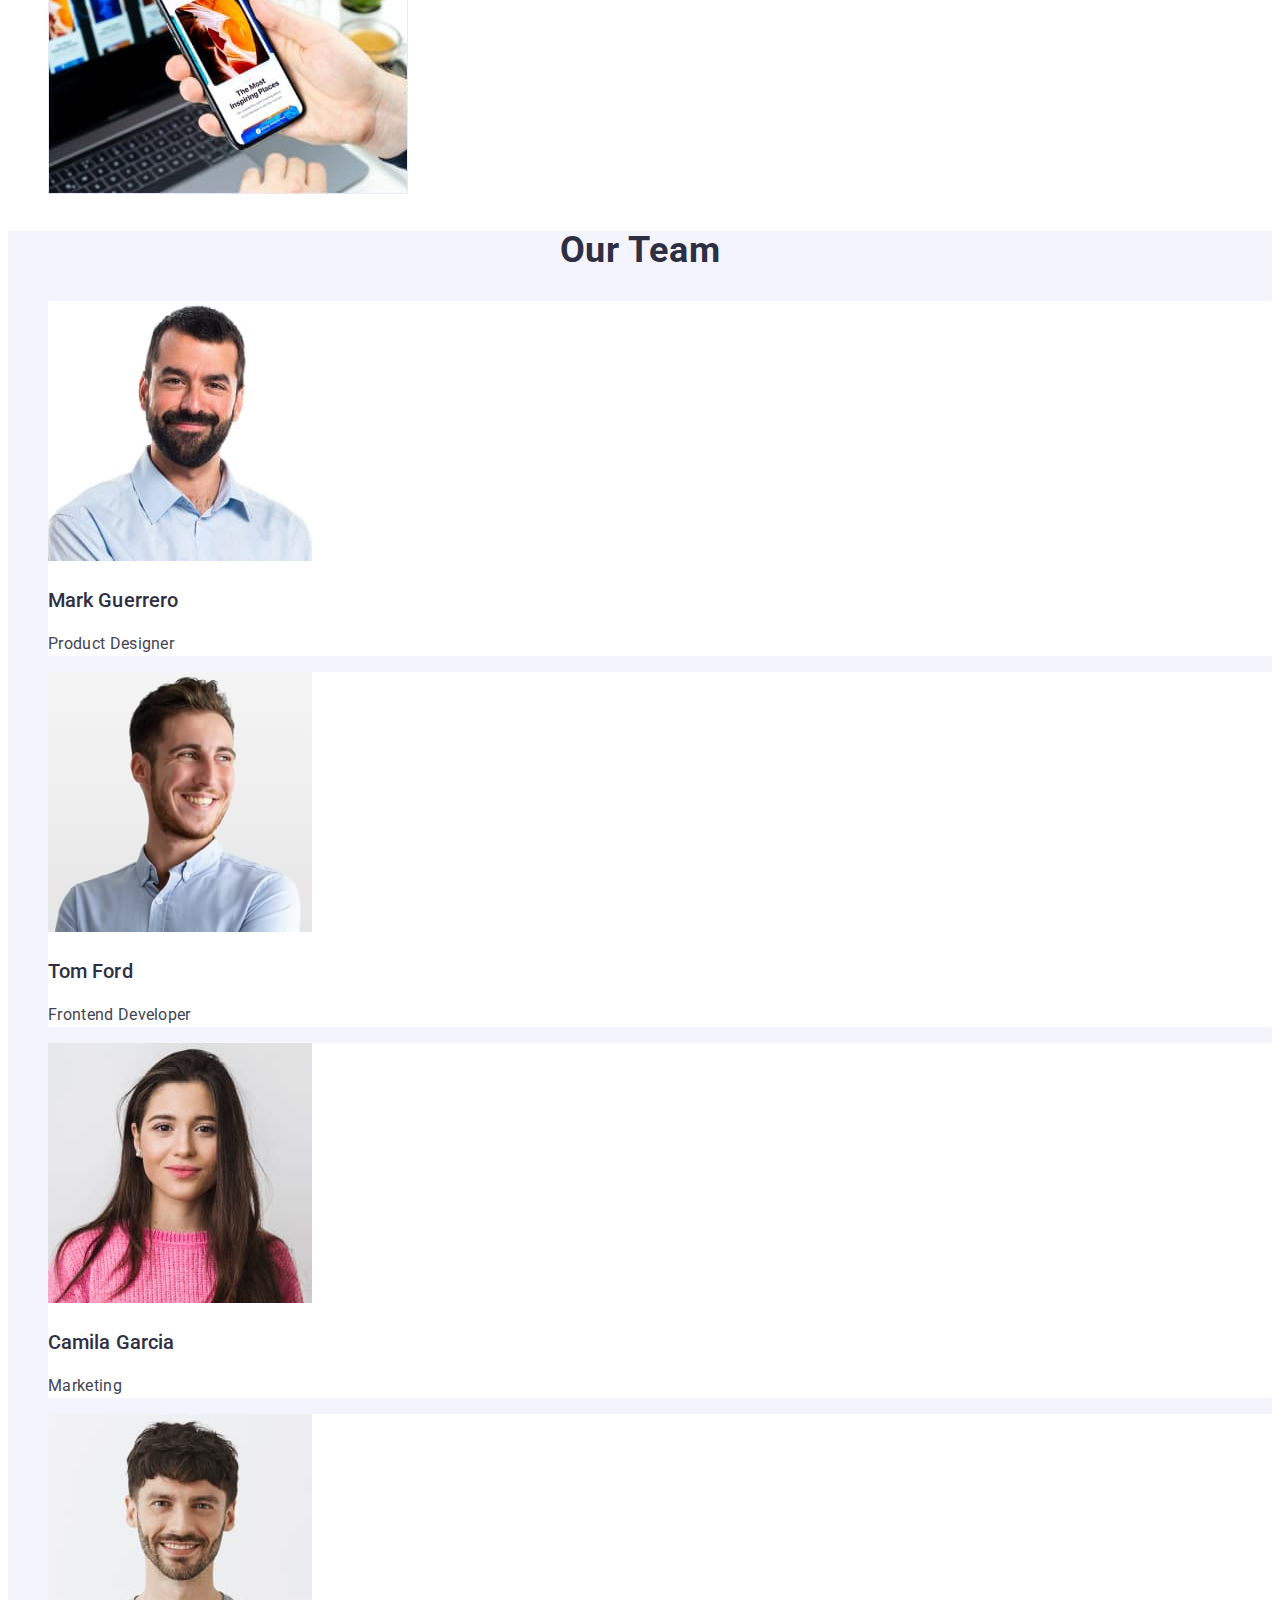
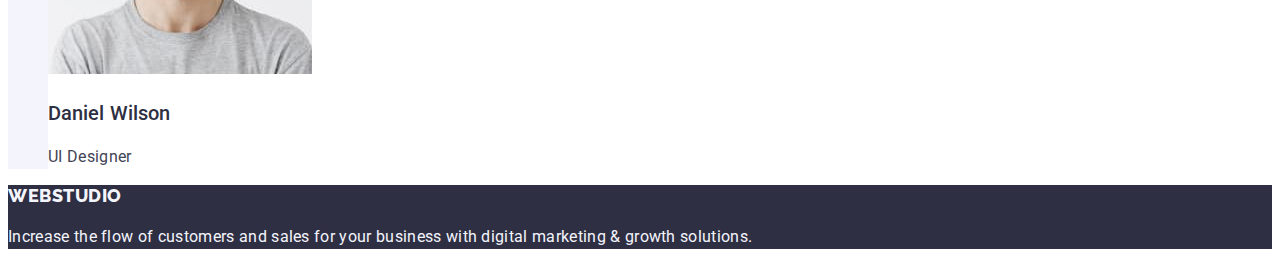
==== commit 6297d945: "fix2" ====
--- a/index.html
+++ b/index.html
@@ -30,7 +30,7 @@
           </li>
         </ul>
       </nav>
-      <address>
+      <address class="address">
         <ul class="address-list list">
           <li>
             <a href="mailto:info@devstudio.com" class="address-link link"
@@ -52,7 +52,7 @@
       </section>
 
       <section>
-        <h2>Features</h2>
+        <h2 class="section-title">Features</h2>
         <ul class="list">
           <li>
             <h3 class="subtitle">Strategy</h3>
@@ -103,22 +103,22 @@
       <section class="team">
         <h2 class="section-title">Our Team</h2>
         <ul class="list">
-          <li>
+          <li class="team-item">
             <img src="./images/photo1.jpg" alt="Mark Guerrero" width="264" />
             <h3 class="subtitle">Mark Guerrero</h3>
             <p class="text">Product Designer</p>
           </li>
-          <li>
+          <li class="team-item">
             <img src="./images/photo2.jpg" alt="Tom Ford" width="264" />
             <h3 class="subtitle">Tom Ford</h3>
             <p class="text">Frontend Developer</p>
           </li>
-          <li>
+          <li class="team-item">
             <img src="./images/photo3.jpg" alt="Camila Garcia" width="264" />
             <h3 class="subtitle">Camila Garcia</h3>
             <p class="text">Marketing</p>
           </li>
-          <li>
+          <li class="team-item">
             <img src="./images/photo4.jpg" alt="Daniel Wilson" width="264" />
             <h3 class="subtitle">Daniel Wilson</h3>
             <p class="text">UI Designer</p>
@@ -128,7 +128,7 @@
     </main>
     <footer class="footer">
       <a href="./index.html" class="footer-logo logo link"
-        ><span class="accent">Web</span>Studio</a
+        >Web<span class="accent"></span>Studio</span></a
       >
       <p class="footer-text">
         Increase the flow of customers and sales for your business with digital
--- a/css/styles.css
+++ b/css/styles.css
@@ -63,10 +63,14 @@
     font-style: normal;
 }
 
+.address {
+    font-style: normal;
+}
+
 .address-link {
     color: var(--slate);
     font-family: Roboto;
-    font-style: normal;
+    
 }
 
 .nav-link:hover,
@@ -129,6 +133,10 @@
     background-color: var(--cloud);
 }
 
+.team-item {
+    background-color: var(--white);
+}
+
 /* ============== Team STYLES ============== */
 
 /* ============== Footer STYLES ============== */
@@ -150,12 +158,11 @@
 /* ============== PORTFOLIO STYLES ============== */
 
 .portfolio-btn{
-    border-radius: 4px;
     border: 1px solid var(--cornflower);
     background: var(--cloud);
     text-align: center;
     font-weight: 500;
-    letter-spacing: 0.0064em;
+    letter-spacing: 0.04em;
     color: var(--iris);
 }
 
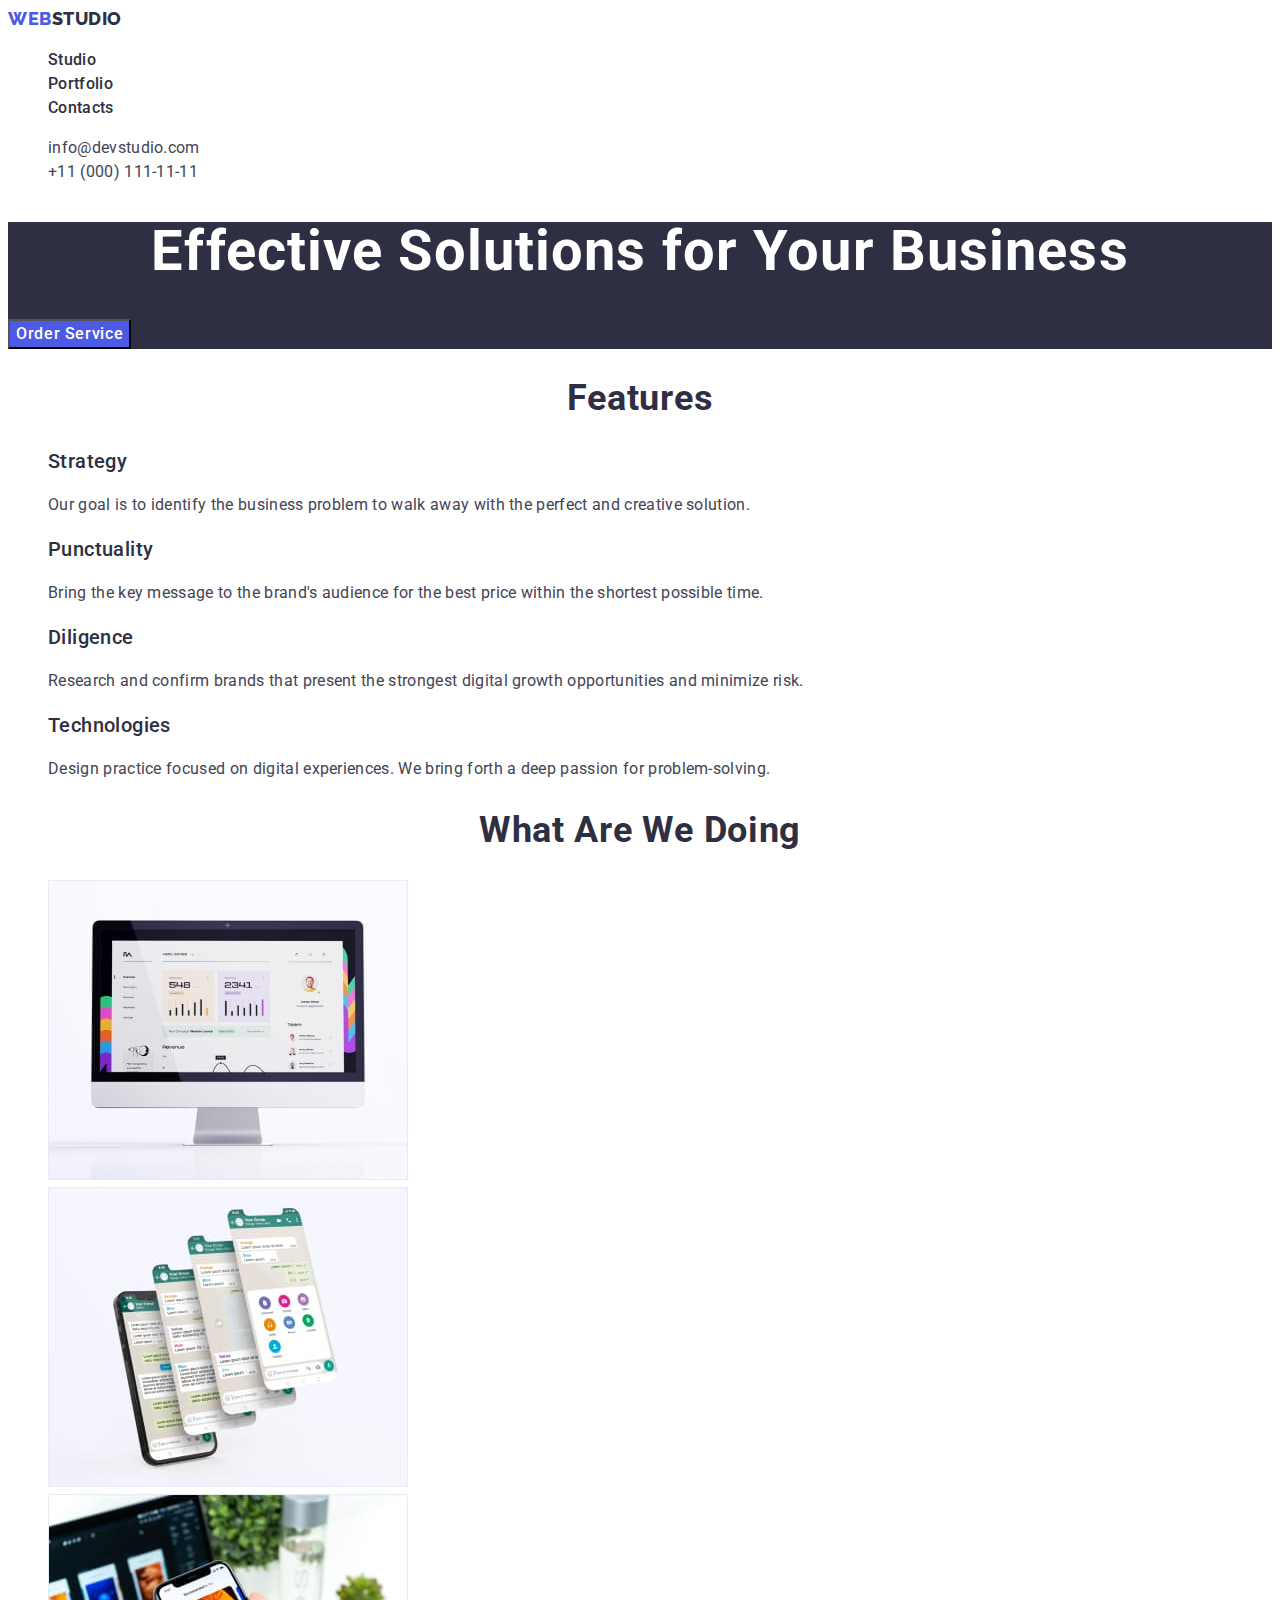
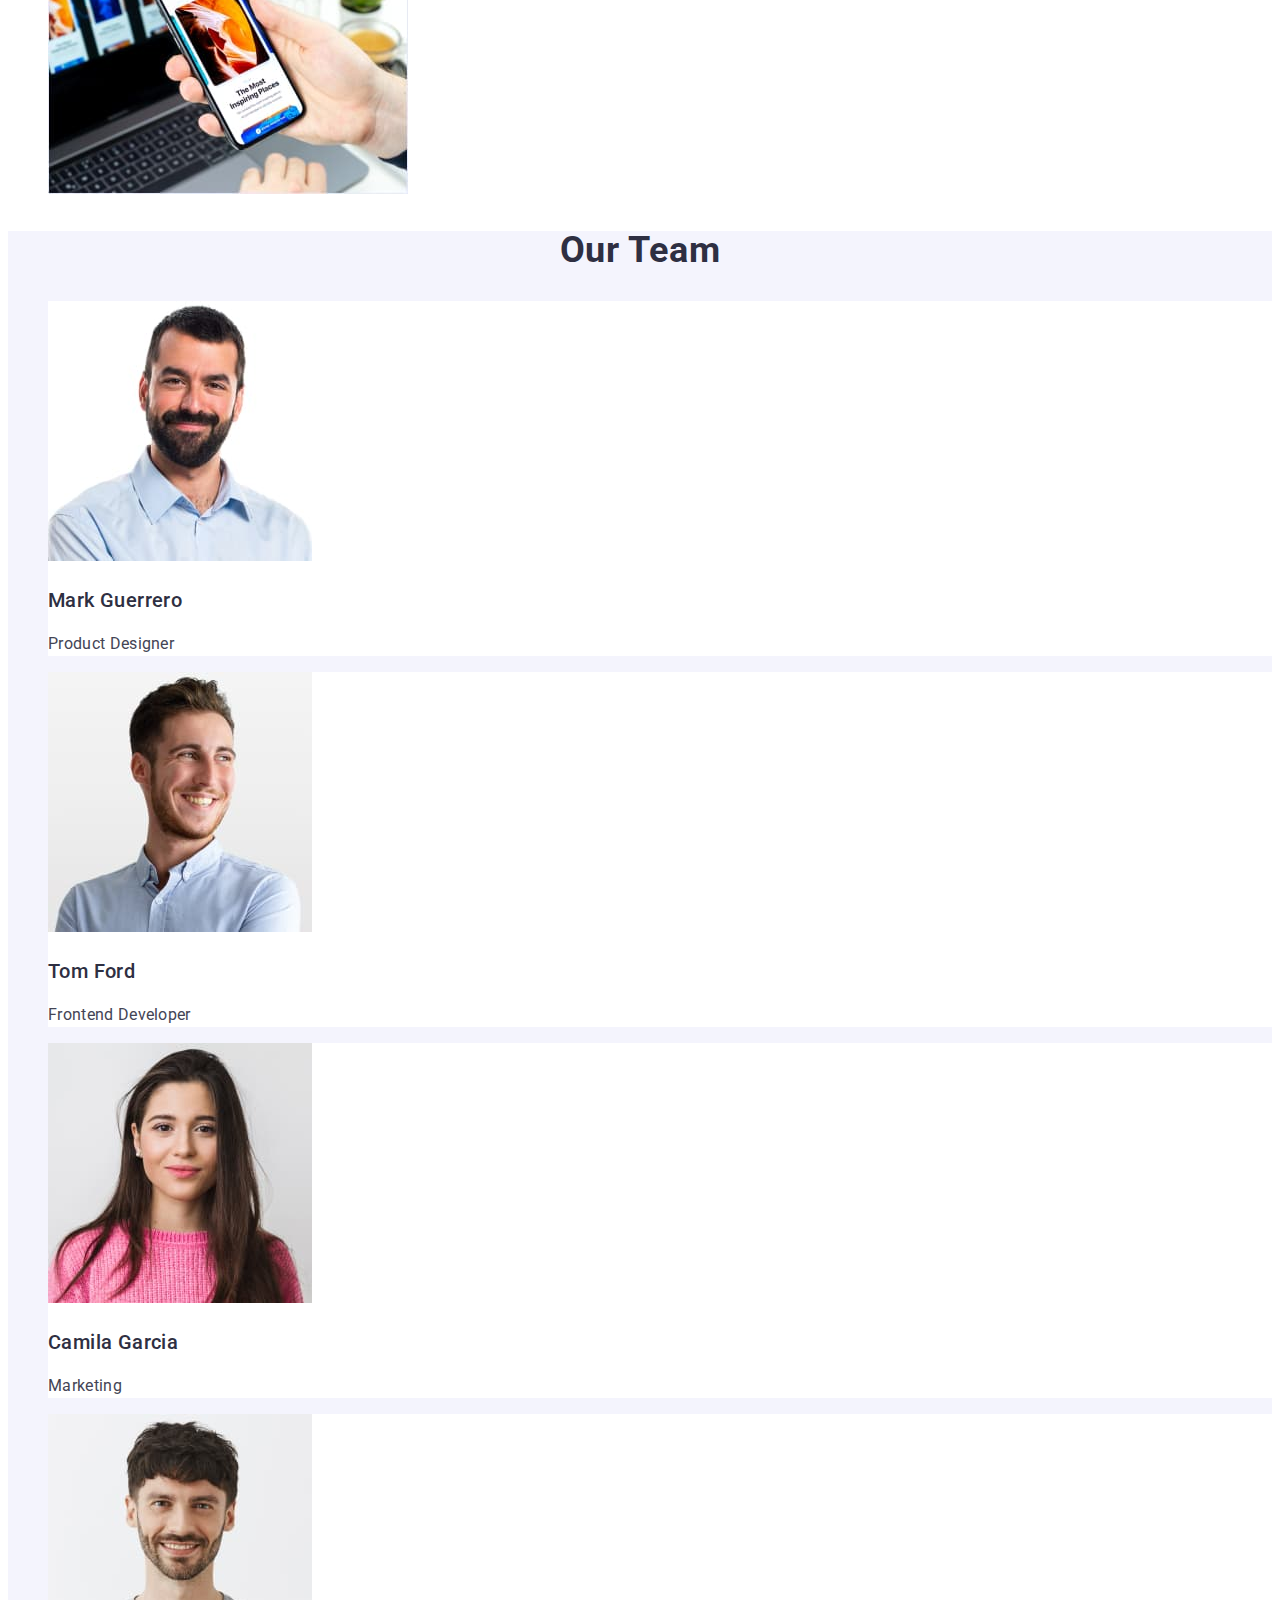
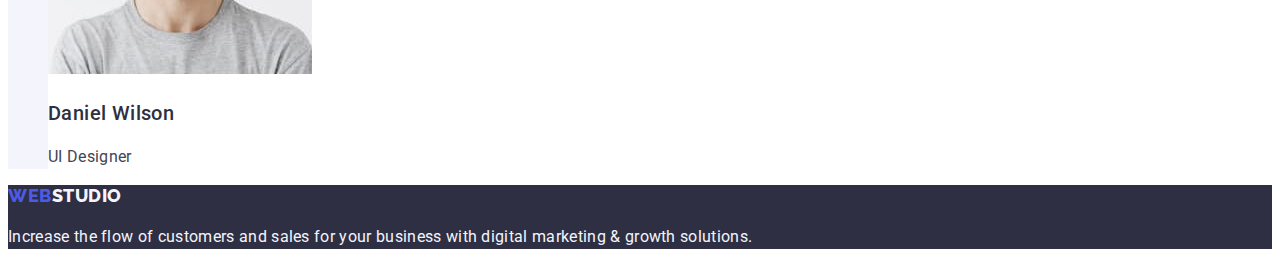
==== commit 108ea88d: "finish" ====
--- a/index.html
+++ b/index.html
@@ -127,8 +127,8 @@
       </section>
     </main>
     <footer class="footer">
-      <a href="./index.html" class="footer-logo logo link"
-        >Web<span class="accent"></span>Studio</span></a
+      <a href="./index.html" class="logo link"
+        >Web<span class="footer-logo">Studio</span></a
       >
       <p class="footer-text">
         Increase the flow of customers and sales for your business with digital
--- a/css/styles.css
+++ b/css/styles.css
@@ -63,7 +63,7 @@
     font-style: normal;
 }
 
-.address {
+address {
     font-style: normal;
 }
 
@@ -119,7 +119,7 @@
     font-size: 20px;
     font-weight: 500;
     line-height: 1.2;
-    letter-spacing: 0.004em;
+    letter-spacing: 0.02em;
 }
 
 
@@ -146,7 +146,7 @@
 }
 
 .footer-logo {
-color: var(--cloud);
+    color: var(--cloud);
 }
 
 .footer-text{
@@ -171,4 +171,8 @@
     background: var(--ocean);
     color: var(--white);
 }
+
+.text{
+    color: var(--slate);
+}
 /* ============== PORTFOLIO STYLES ============== */